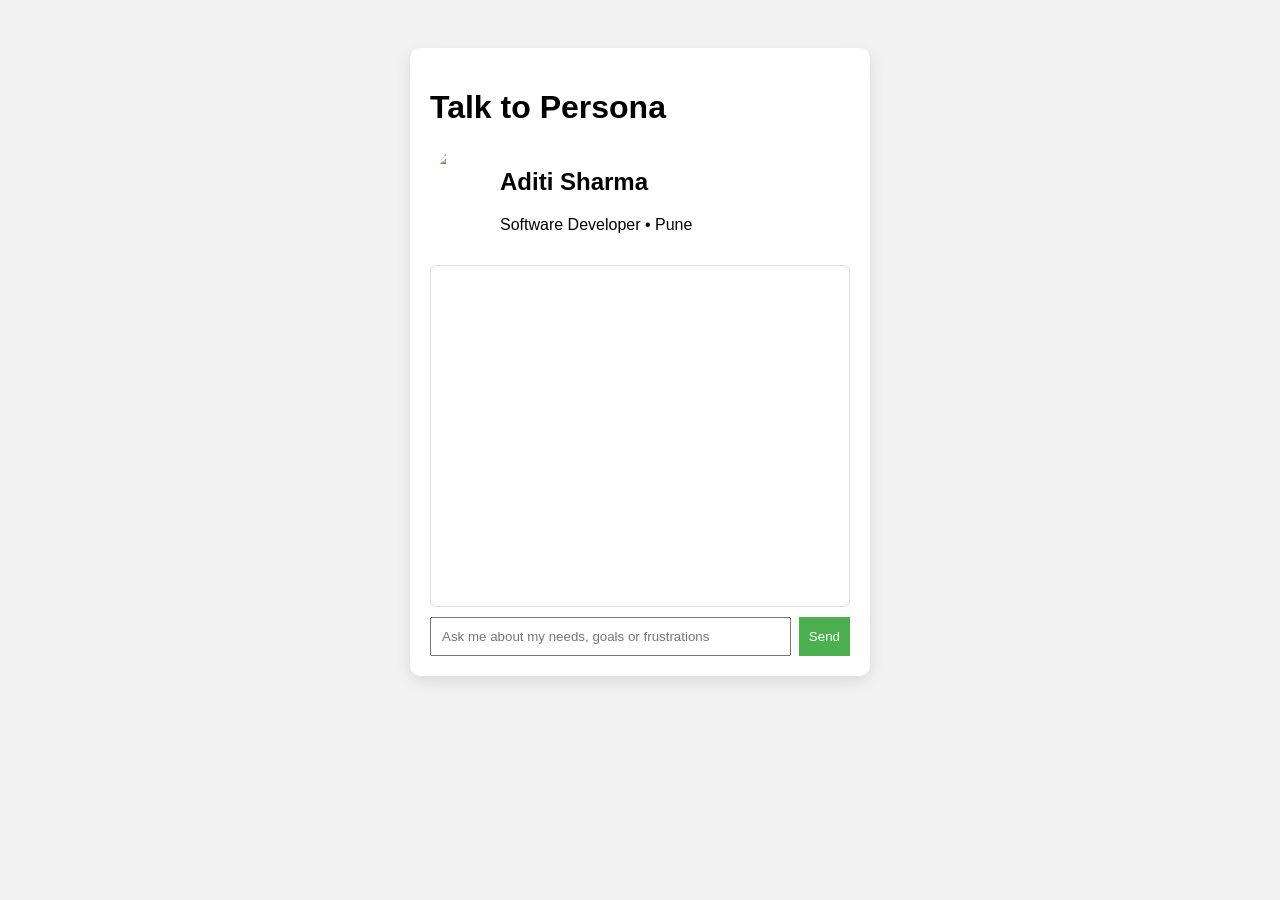
==== index.html @ ea01c5a0 "Update and rename .HTML to index.html" ====
<!DOCTYPE html>
<html>
<head>
<title>Persona AI Chatbot</title>
<link rel="stylesheet" href="style.css">
</head>

<body>

<div class="container">

<h1>Talk to Persona</h1>

<div class="persona">
<img src="https://i.pravatar.cc/150?img=48">
<div>
<h2>Aditi Sharma</h2>
<p>Software Developer • Pune</p>
</div>
</div>

<div id="chat"></div>

<div class="input-area">
<input id="message" placeholder="Ask me about my needs, goals or frustrations">
<button onclick="sendMessage()">Send</button>
</div>

</div>

<script src="script.js"></script>

</body>
</html>
---- style.css ----
body{
font-family:Arial;
background:#f2f2f2;
display:flex;
justify-content:center;
padding-top:40px;
}

.container{
width:420px;
background:white;
padding:20px;
border-radius:10px;
box-shadow:0 5px 15px rgba(0,0,0,0.1);
}

.persona{
display:flex;
gap:10px;
margin-bottom:15px;
}

.persona img{
width:60px;
border-radius:50%;
}

#chat{
height:320px;
overflow:auto;
border:1px solid #ddd;
padding:10px;
border-radius:6px;
margin-bottom:10px;
}

.message{
margin:8px 0;
padding:10px;
border-radius:8px;
max-width:75%;
}

.user{
background:#4CAF50;
color:white;
margin-left:auto;
}

.bot{
background:#eee;
}

.input-area{
display:flex;
gap:8px;
}

input{
flex:1;
padding:10px;
}

button{
padding:10px;
background:#4CAF50;
color:white;
border:none;
cursor:pointer;
}
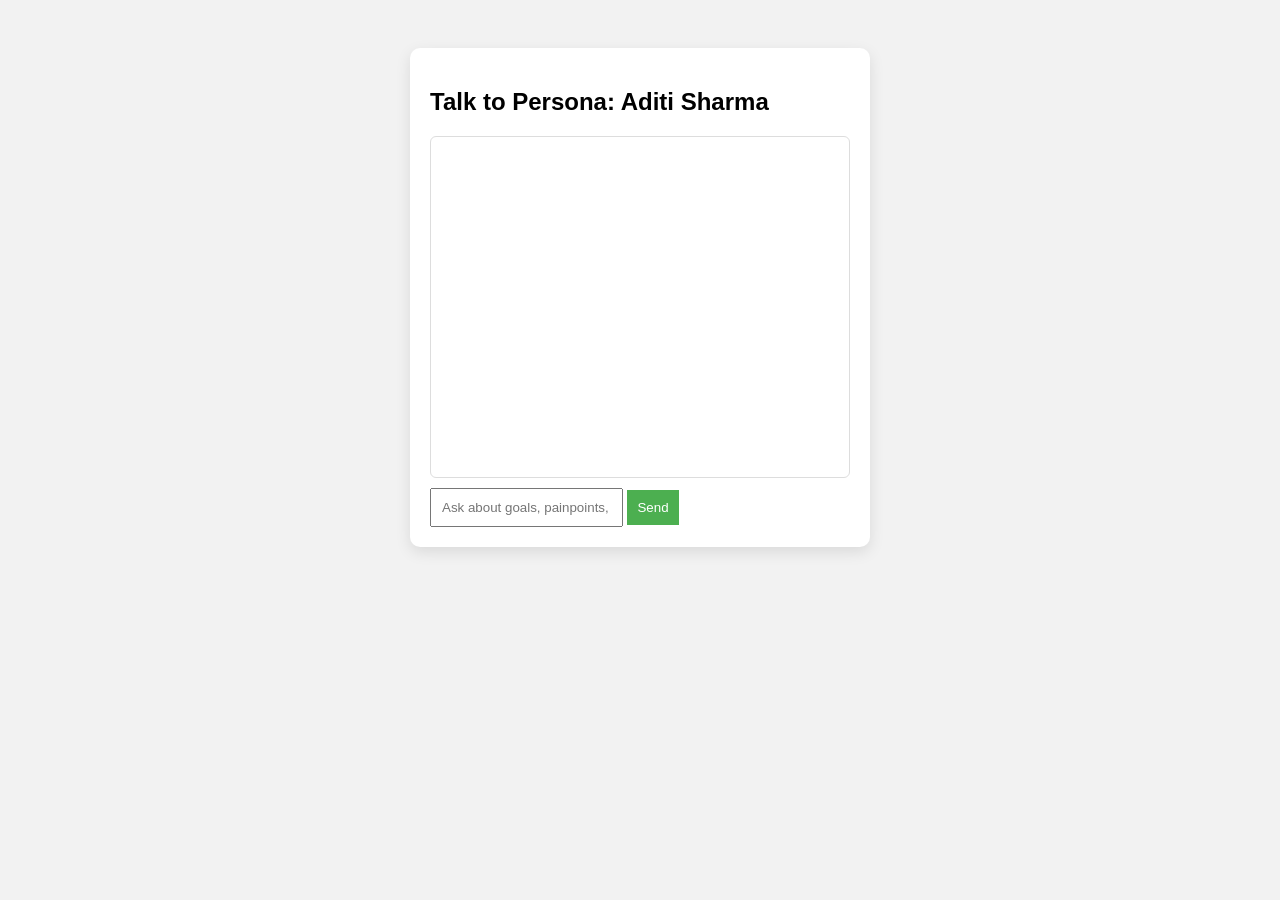
==== commit ace48872: "index.html" ====
--- a/index.html
+++ b/index.html
@@ -1,7 +1,8 @@
 <!DOCTYPE html>
 <html>
+
 <head>
-<title>Persona AI Chatbot</title>
+<title>AI Persona Chatbot</title>
 <link rel="stylesheet" href="style.css">
 </head>
 
@@ -9,20 +10,12 @@
 
 <div class="container">
 
-<h1>Talk to Persona</h1>
-
-<div class="persona">
-<img src="https://i.pravatar.cc/150?img=48">
-<div>
-<h2>Aditi Sharma</h2>
-<p>Software Developer • Pune</p>
-</div>
-</div>
+<h2>Talk to Persona: Aditi Sharma</h2>
 
 <div id="chat"></div>
 
-<div class="input-area">
-<input id="message" placeholder="Ask me about my needs, goals or frustrations">
+<div class="inputBox">
+<input id="msg" placeholder="Ask about goals, painpoints, needs...">
 <button onclick="sendMessage()">Send</button>
 </div>
 
